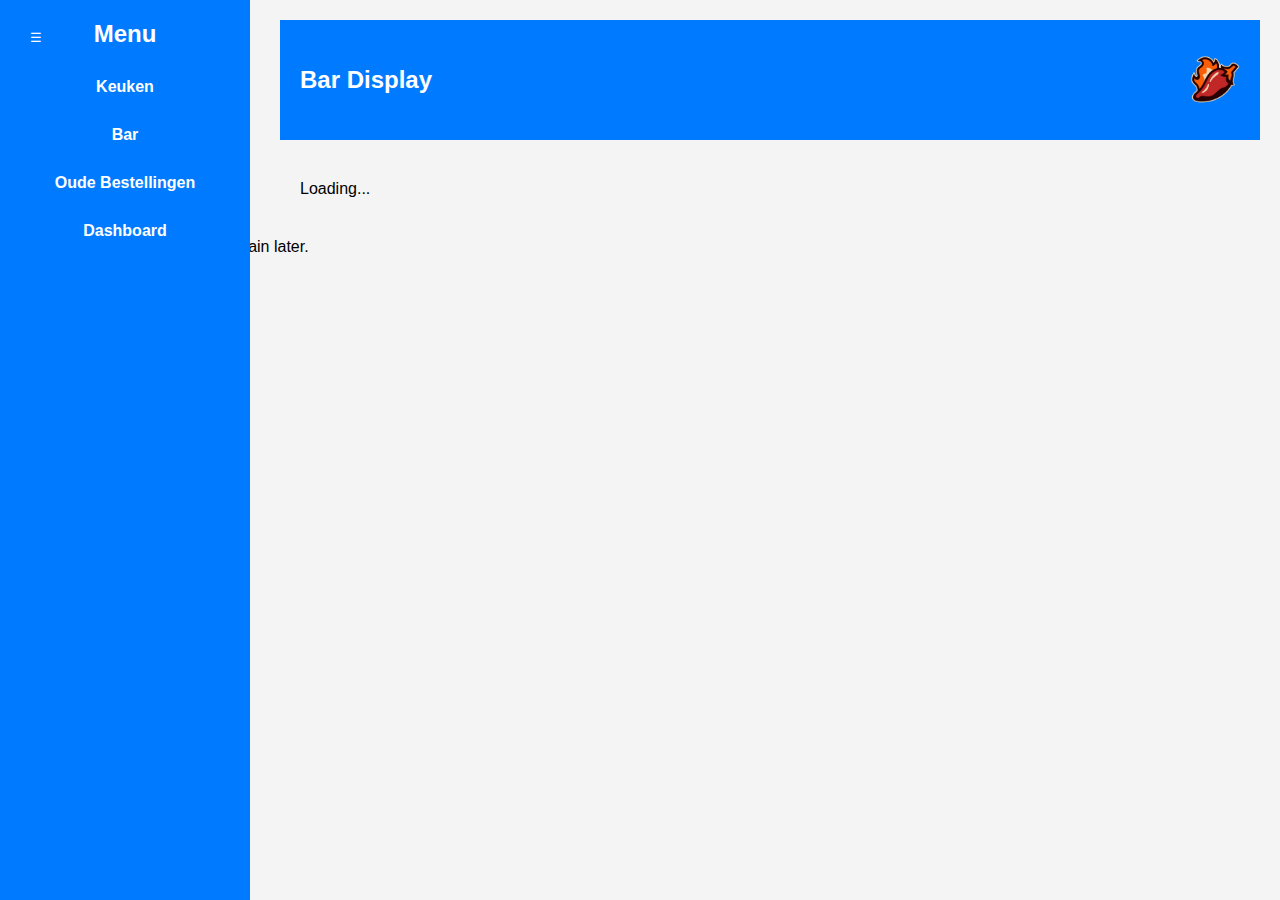
==== bar/index.html @ 30f5a5f7 "Add files via upload" ====
<!DOCTYPE html>
<html lang="en">
<head>
    <meta charset="UTF-8">
    <meta name="viewport" content="width=device-width, initial-scale=1.0">
    <title>Kitchen Display</title>
    <link rel="stylesheet" href="style.css">
</head>
<body>
    <!-- Sidebar -->
    <div class="sidebar" id="sidebar">
        <h2>Menu</h2>
        <ul>
            <li><a href="../keuken/">Keuken</a></li>
            <li><a href="../bar/">Bar</a></li>
            <li><a href="../oudeBestellingen/">Oude Bestellingen</a></li>
            <li><a href="../Dashboard/">Dashboard</a></li>
        </ul>
    </div>

    <!-- Sidebar Toggle Button -->
    <button id="sidebar-toggle" class="sidebar-toggle-btn">☰</button>

    <!-- Main Content -->
    <div class="main-content">
        <!-- Header Section -->
        <header class="header-container">
            <h1 class="header-title">Bar Display</h1>
            <img src="../images/logo.png" alt="logo afbeelding" class="logo">
        </header>

        <!-- Orders Section -->
        <div id="orders" class="orders-grid">
            <!-- Orders will be loaded here dynamically via JavaScript -->
        </div>
    </div>

    <!-- JavaScript -->
    <script src="script.js" defer></script>
    </body>
</html>
---- bar/style.css ----
/* Reset */
* {
    margin: 0;
    padding: 0;
    box-sizing: border-box;
}

body {
    font-family: Arial, sans-serif;
    background-color: #f4f4f4;
    transition: margin-left 0.4s cubic-bezier(0.25, 0.8, 0.25, 1); /* Smooth transition */
}

/* Sidebar Styling */
.sidebar {
    height: 100%;
    width: 250px;
    position: fixed;
    top: 0;
    left: 0;
    background-color: #007bff;
    color: white;
    padding-top: 20px;
    transition: transform 0.4s cubic-bezier(0.25, 0.8, 0.25, 1); /* Smooth toggle transition */
    transform: translateX(0);
    z-index: 200;
}

.sidebar.collapsed {
    transform: translateX(-250px); /* Move sidebar off-screen */
}

.sidebar h2 {
    text-align: center;
    font-size: 24px;
    margin-bottom: 20px;
}

.sidebar ul {
    list-style-type: none;
    padding: 0;
    text-align: center;
}

.sidebar ul li {
    margin: 10px 0;
}

.sidebar ul li a {
    color: white;
    text-decoration: none;
    font-weight: bold;
    display: block;
    padding: 10px;
}

.sidebar ul li a:hover {
    background-color: #575757;
}

/* Sidebar Toggle Button */
.sidebar-toggle-btn {
    position: fixed;
    top: 20px;
    left: 10px;
    background-color: #007bff;
    color: white;
    border: none;
    padding: 10px 20px;
    cursor: pointer;
    border-radius: 5px;
    z-index: 300;
}

.sidebar-toggle-btn:hover {
    background-color: #2990ff;
}

/* Main Content */
.main-content {
    margin-left: 260px;
    width: calc(100% - 260px);
    padding: 20px;
    transition: margin-left 0.4s cubic-bezier(0.25, 0.8, 0.25, 1);
}

.sidebar.collapsed ~ .main-content {
    margin-left: 0;
    width: 100%;
}

/* Responsive Adjustments */
@media (max-width: 768px) {
    .sidebar {
        width: 200px;
    }

    .sidebar.collapsed {
        transform: translateX(-200px);
    }

    .main-content {
        margin-left: 0;
        width: 100%;
    }
}

@media (max-width: 480px) {
    .sidebar {
        width: 150px;
    }

    .sidebar.collapsed {
        transform: translateX(-150px);
    }

    .main-content {
        margin-left: 0;
        width: 100%;
    }
}


.sidebar.collapsed ~ .main-content {
    margin-left: 0;
    width: 100%;
}

/* Header Styling */
.header-container {
    background-color: #007bff;
    display: flex;
    align-items: center;
    justify-content: space-between;
    color: white;
    padding: 0 20px; /* Remove the top and bottom padding, only add side padding */
    width: 100%; /* Ensure the header spans the full width */
    height: 120px; /* Adjust the height of the header */
    margin: 0; /* Remove any default margin */
}

.header-title {
    font-size: 24px;
}

.logo {
    max-height: 50px;
}

/* Orders Grid */
.orders-grid {
    display: grid;
    grid-template-columns: repeat(auto-fill, minmax(250px, 1fr));
    gap: 20px;
    padding: 20px;
    margin-top: 20px;
}

/* Order Card */
.order {
    background-color: #fff;
    padding: 15px;
    border-radius: 8px;
    box-shadow: 0 4px 8px rgba(0, 0, 0, 0.1);
    position: relative;
    border-left: 6px solid #007bff; /* Default to green border */
    display: flex;
    flex-direction: column;
}

.order h2 {
    font-size: 16px;
    color: #333;
    margin: 0;
    font-weight: bold;
}

.order p {
    font-size: 14px;
    color: #555;
    margin: 5px 0;
}

.order .order-time {
    font-size: 14px;
    font-weight: bold;
    color: #777;
    margin-bottom: 8px;
}

.order .item-list {
    list-style: none;
    padding: 0;
    margin: 10px 0;
}

.order .item-list li {
    font-size: 14px;
    color: #333;
    padding: 5px 0;
    border-bottom: 1px solid #ddd;
}

.order .item-list li:last-child {
    border-bottom: none;
}

/* Priority Status Colors */
.order.priority {
    border-left-color: #d9534f; /* Red for priority */
}

.order.normal {
    border-left-color: #28a745; /* Green for normal orders */
}

/* Button for Completed Orders */
.remove-btn {
    background-color: #d52b1e;
    color: white;
    border: none;
    padding: 5px 10px;
    border-radius: 3px;
    cursor: pointer;
    position: absolute;
    bottom: 10px;
    right: 10px;
    font-size: 14px;
}

.remove-btn:hover {
    background-color: #d52b1e;
}

/* Media Query for Mobile Devices */
@media (max-width: 768px) {
    .sidebar {
        width: 200px;
    }

    .sidebar.collapsed {
        transform: translateX(-200px);
    }

    .main-content {
        margin-left: 0;
        width: 100%;
    }

    .header-container {
        flex-direction: column;
        align-items: flex-start;
    }

    .header-title {
        font-size: 20px;
    }

    .logo {
        max-height: 40px;
    }

    .orders-grid {
        grid-template-columns: 1fr;
    }

    .sidebar-toggle-btn {
        left: 20px;
    }
}

/* Media Query for Very Small Screens */
@media (max-width: 480px) {
    .sidebar {
        width: 150px;
    }

    .sidebar.collapsed {
        transform: translateX(-150px);
    }

    .main-content {
        margin-left: 0;
        width: 100%;
    }

    .header-title {
        font-size: 18px;
    }

    .orders-grid {
        grid-template-columns: 1fr;
    }

    .sidebar-toggle-btn {
        padding: 8px 15px;
    }
}
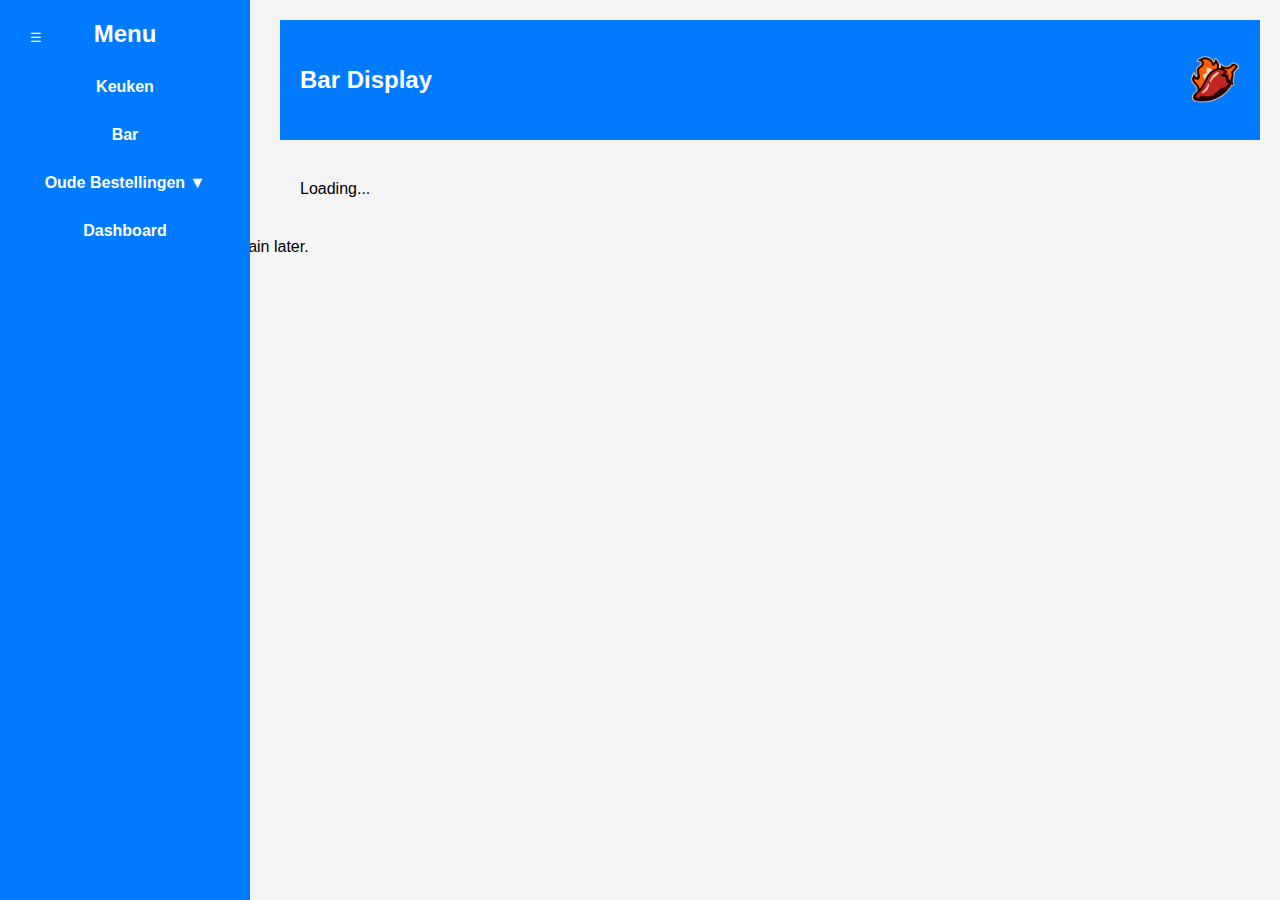
==== commit b84c8a31: "Add files via upload" ====
--- a/bar/index.html
+++ b/bar/index.html
@@ -13,7 +13,13 @@
         <ul>
             <li><a href="../keuken/">Keuken</a></li>
             <li><a href="../bar/">Bar</a></li>
-            <li><a href="../oudeBestellingen/">Oude Bestellingen</a></li>
+            <li>
+                <a href="#" id="oudeBestellingen-toggle">Oude Bestellingen ▼</a>
+                <ul id="oudeBestellingen-dropdown" class="dropdown hidden">
+                    <li><a href="../oudeBestellingen/">Kitchen</a></li>
+                    <li><a href="../oudeBarBestellingen/">Bar</a></li>
+                </ul>
+            </li>
             <li><a href="../Dashboard/">Dashboard</a></li>
         </ul>
     </div>
@@ -37,5 +43,5 @@
 
     <!-- JavaScript -->
     <script src="script.js" defer></script>
-    </body>
+</body>
 </html>
--- a/bar/style.css
+++ b/bar/style.css
@@ -9,6 +9,32 @@
     font-family: Arial, sans-serif;
     background-color: #f4f4f4;
     transition: margin-left 0.4s cubic-bezier(0.25, 0.8, 0.25, 1); /* Smooth transition */
+}
+
+/* Style for hidden dropdown */
+.hidden {
+    display: none;
+}
+
+/* Dropdown menu styling */
+.dropdown {
+    list-style-type: none;
+    padding: 0;
+    margin: 0;
+    background-color:  #0071eb;
+}
+
+.dropdown li {
+    padding: 8px 16px;
+}
+
+.dropdown li a {
+    text-decoration: none;
+    color: #000;
+}
+
+.dropdown li a:hover {
+    background-color: #2990ff;
 }
 
 /* Sidebar Styling */
